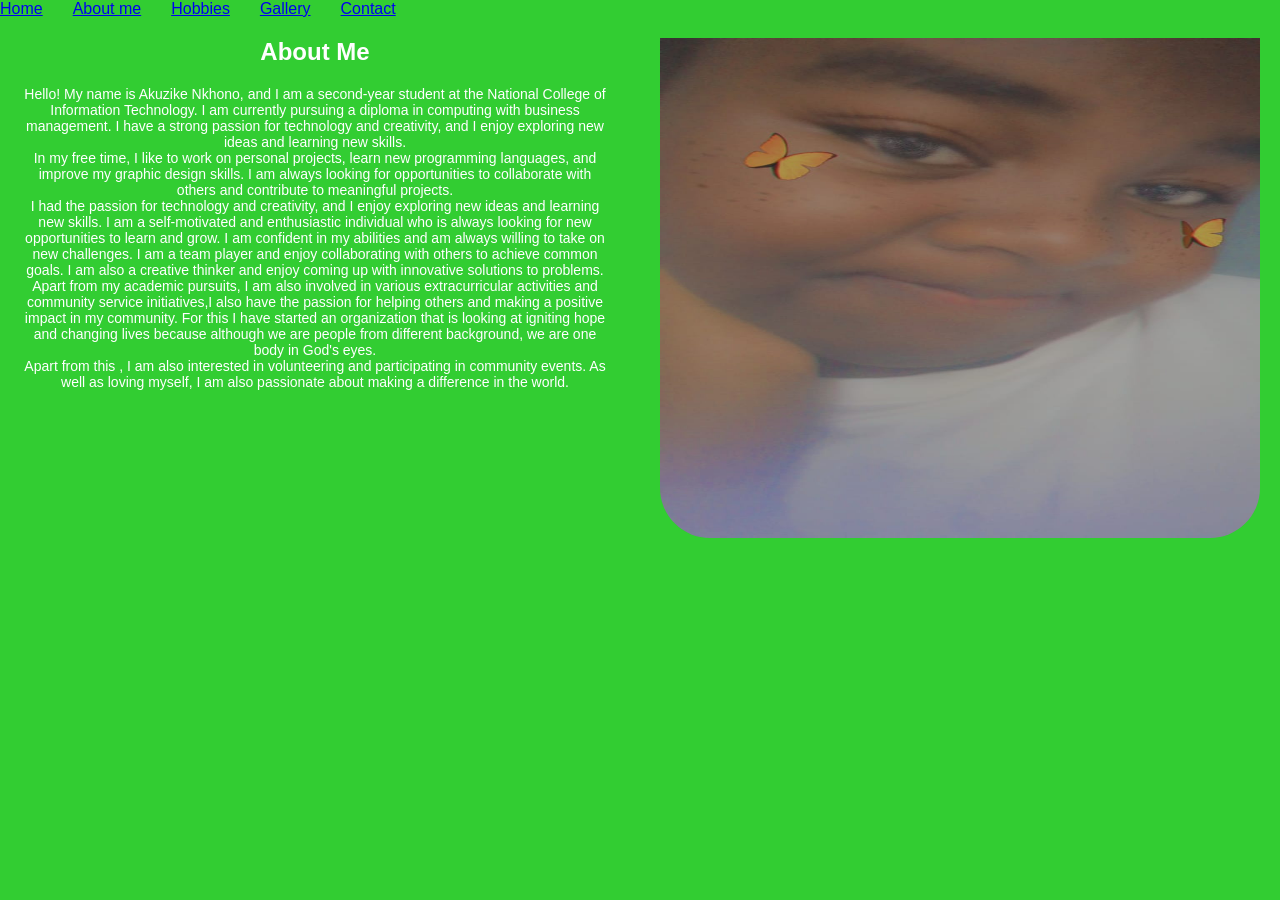
==== about me.html @ a9adc805 "First website commit" ====
<!DOCTYPE html>
<html lang="en">

<body>

    <head>
        <meta charset="UTF-8">
        <meta name="viewport" content="width=device-width, initial-scale=1.0">
        <title>About Me</title>
        <link rel="stylesheet" href="Style/style.css">
    </head>

    <body>
        <header>
            <nav class="nav-links">
                <a href="index.html">Home</a>
                <a href="about me.html" class="active">About me</a>
                <a href="hobbies.html">Hobbies</a>
                <a href="gallery.html">Gallery</a>
                <a href="contact.html">Contact</a>
            </nav>
        </header>
        <section class="about-me">
            <div class="all">
                <div class="about-me-text">
                    <h1>About Me</h1>
                    <p>Hello! My name is Akuzike Nkhono, and I am a second-year student at the National College of
                        Information Technology. I am currently pursuing a diploma in computing with business management.
                        I
                        have a strong passion for technology and creativity, and I enjoy exploring new ideas and
                        learning
                        new skills.</p>
                    <p>In my free time, I like to work on personal projects, learn new programming languages, and
                        improve my
                        graphic design skills. I am always looking for opportunities to collaborate with others and
                        contribute to meaningful projects.</p>
                    <p>I had the passion for technology and creativity, and I enjoy exploring new ideas and learning new
                        skills. I am a self-motivated and enthusiastic individual who is always looking for new
                        opportunities to learn and grow. I am confident in my abilities and am always willing to take on
                        new
                        challenges. I am a team player and enjoy collaborating with others to achieve common goals. I am
                        also a creative thinker and enjoy coming up with innovative solutions to problems.</p>
                    <p>Apart from my academic pursuits, I am also involved in various extracurricular activities and
                        community service initiatives,I also have the passion for helping others and making a positive
                        impact in my community. For this I have started an organization that is looking at igniting hope
                        and
                        changing lives because although we are people from different background, we are one body in
                        God's
                        eyes.</p>
                    <p>Apart from this , I am also interested in volunteering and participating in community events. As
                        well
                        as loving myself, I am also passionate about making a difference in the world.</p>
                </div>
                <div class="img">
                    <img src="Pictures/image 2.jpg" alt="My Picture">
                </div>
            </div>
        </section>
    </body>






</html>
---- Style/style.css ----
*{
    margin: 0;
    padding: 0;
    font-family: Arial, Helvetica, sans-serif;
    box-sizing: border-box;
}

body{
    width:100%;
    height: 100%;
    background-color: limegreen;
    overflow: hidden;
}


.nav-links{
    display: flex;
    list-style: none;
    gap: 30px;
}

.home{
    color: white;
    font-size: 12px;
    font-weight: bold;
}

.home-img{
    display: grid;
    place-items: center;
    gap: 20px;
    flex-wrap: wrap;
}

.home-img img{
    width: 300px;
    height: 200px;
    object-fit: cover;
    border-radius: 10px;
    transition: transform 0.3s ease;
}

.about-me{
    display: flex;
    flex-direction: column;
    align-items: center;
    gap: 20px;
    padding: 20px;
}

.about-me{
    color: white;
    font-size: 14px;
    text-align: center;

}
.all{
    display: flex;
    justify-content: space-between;
    gap: 50px;
    z-index: 100;
}
.about-me img{
    width: 600px;
    height: 500px;
    display: flex-end;
    border-radius: 0px 0px 50px 50px;
}

.hobbies{
    display: flex;
    flex-direction: column;
    align-items: center;
    gap: 20px;
    padding: 20px;
}

.hobbies{
    color: white;
    font-size: 14px;
    text-align: center;

}

h1{
    color: white;
    font-size: 24px;
    text-align: center;
    margin-bottom: 20px;
}

.gallery{
    display: flex;
    flex-direction: column;
    align-items: center;
    gap: 20px;
    padding: 20px;
}

.gallery-text{
    color: white;
    font-size: 14px;
    text-align: center;
}

.gallery-img{
    display: grid;
    place-items: center;
    gap: 20px;
    flex-wrap: wrap;
    object-fit: cover;
    border-radius: 10px;
    transition: transform 0.3s ease; 
}
#contact {
    padding: 30px;
}

#contactForm {
    width: 400px;
    display: flex;
    flex-direction: column;
}

#contactForm label {
    margin-top: 10px;
    font-weight: bold;
}

#contactForm input,
#contactForm textarea {
    padding: 10px;
    margin-top: 5px;
    border: 1px solid #ccc;
    border-radius: 5px;
}

#contactForm button {
    margin-top: 15px;
    padding: 10px;
    background-color: #2c3e50;
    color: white;
    border: none;
    cursor: pointer;
    border-radius: 5px;
}

#contactForm button:hover {
    background-color: #34495e;
}
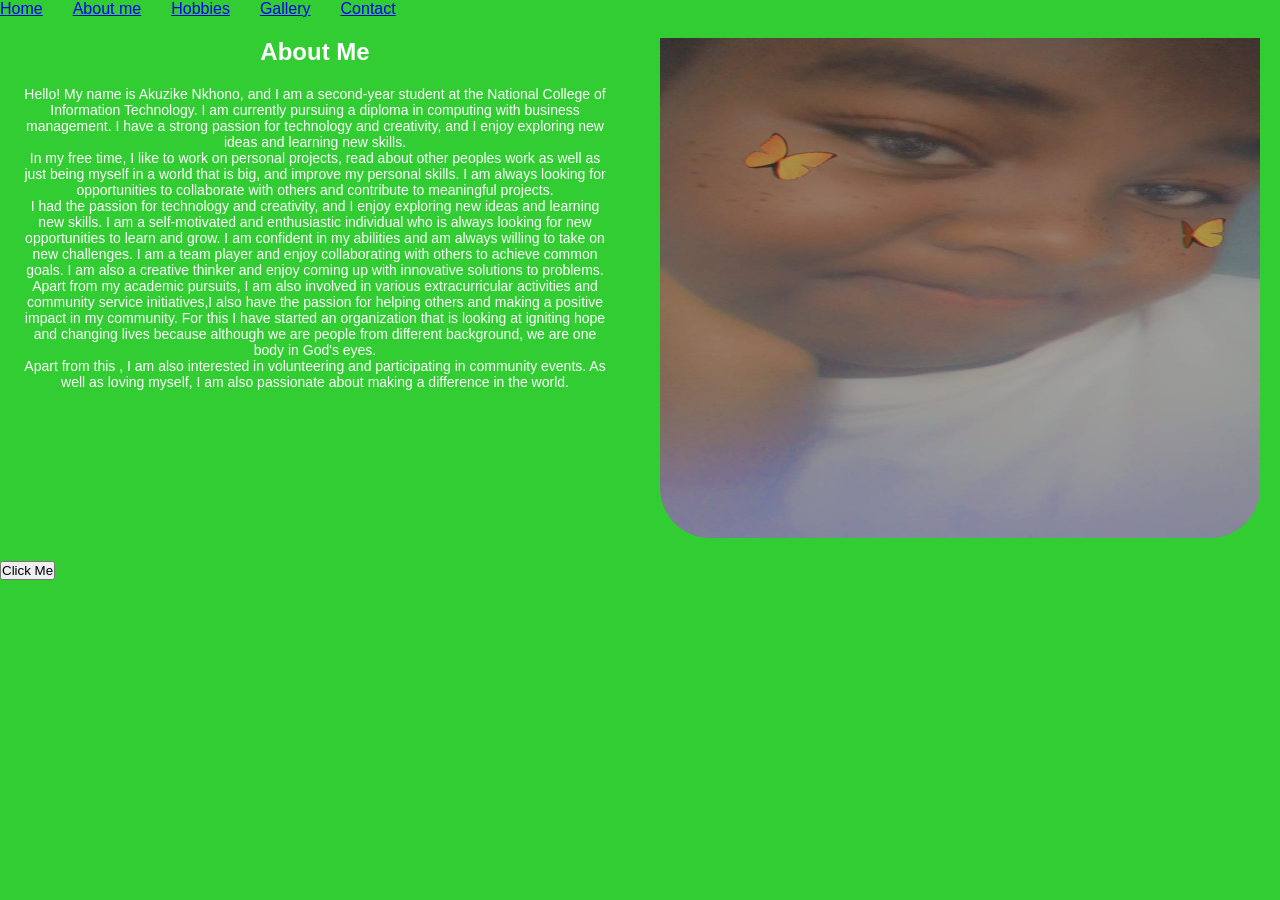
==== commit 26e9a726: "add new file" ====
--- a/about me.html
+++ b/about me.html
@@ -8,6 +8,7 @@
         <meta name="viewport" content="width=device-width, initial-scale=1.0">
         <title>About Me</title>
         <link rel="stylesheet" href="Style/style.css">
+        <script src="script.js"></script>
     </head>
 
     <body>
@@ -30,32 +31,28 @@
                         have a strong passion for technology and creativity, and I enjoy exploring new ideas and
                         learning
                         new skills.</p>
-                    <p>In my free time, I like to work on personal projects, learn new programming languages, and
-                        improve my
-                        graphic design skills. I am always looking for opportunities to collaborate with others and
+                    <p>In my free time, I like to work on personal projects, read about other peoples work as well as just being myself in a world that is big, and
+                        improve my personal skills. I am always looking for opportunities to collaborate with others and
                         contribute to meaningful projects.</p>
                     <p>I had the passion for technology and creativity, and I enjoy exploring new ideas and learning new
                         skills. I am a self-motivated and enthusiastic individual who is always looking for new
                         opportunities to learn and grow. I am confident in my abilities and am always willing to take on
-                        new
-                        challenges. I am a team player and enjoy collaborating with others to achieve common goals. I am
+                        new challenges. I am a team player and enjoy collaborating with others to achieve common goals. I am
                         also a creative thinker and enjoy coming up with innovative solutions to problems.</p>
                     <p>Apart from my academic pursuits, I am also involved in various extracurricular activities and
                         community service initiatives,I also have the passion for helping others and making a positive
                         impact in my community. For this I have started an organization that is looking at igniting hope
-                        and
-                        changing lives because although we are people from different background, we are one body in
-                        God's
-                        eyes.</p>
+                        and changing lives because although we are people from different background, we are one body in
+                        God's eyes.</p>
                     <p>Apart from this , I am also interested in volunteering and participating in community events. As
-                        well
-                        as loving myself, I am also passionate about making a difference in the world.</p>
+                        well as loving myself, I am also passionate about making a difference in the world.</p>
                 </div>
                 <div class="img">
                     <img src="Pictures/image 2.jpg" alt="My Picture">
                 </div>
             </div>
         </section>
+        <button onclick="showGreeting()">Click Me</button>
     </body>
 
 
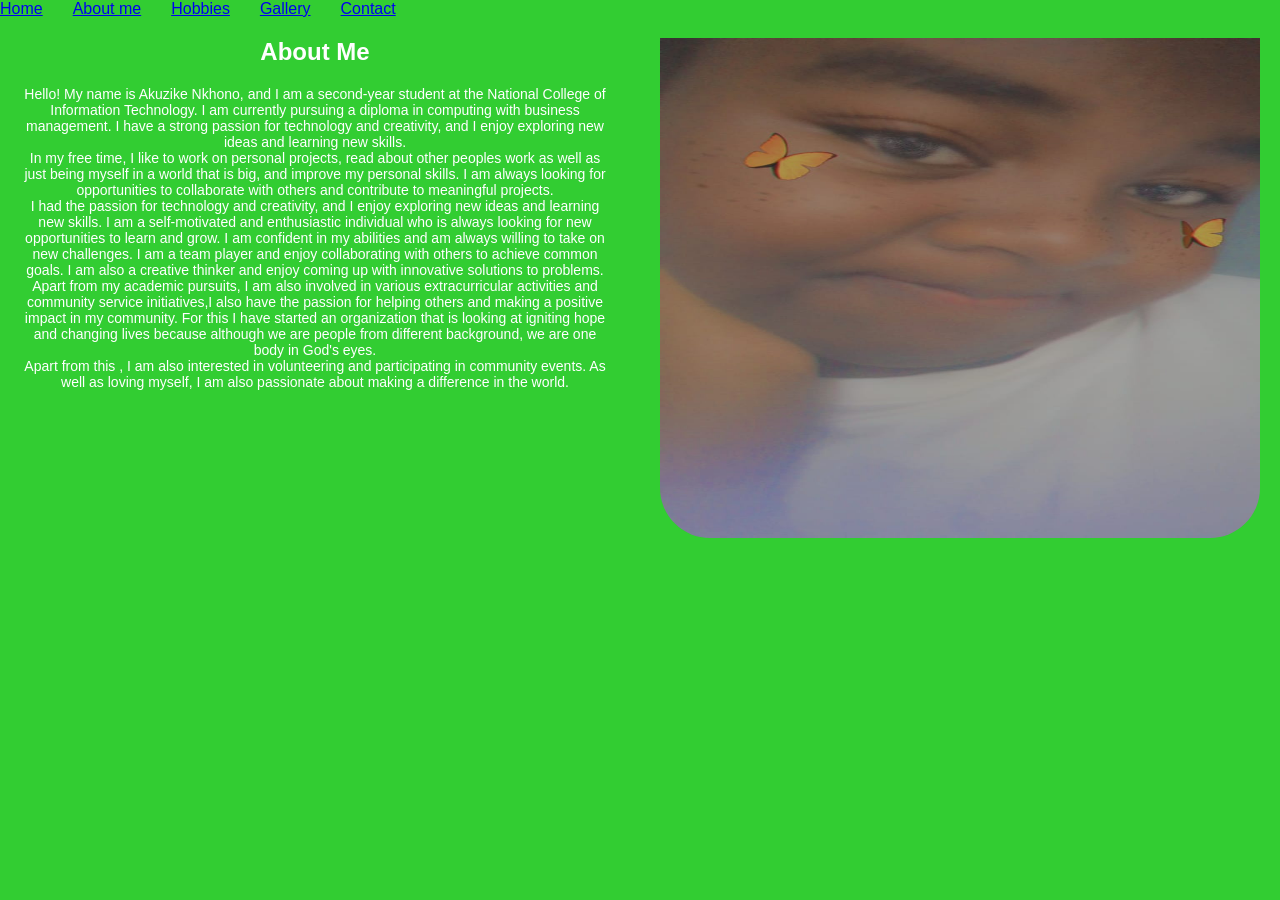
==== commit 9cc36447: "added  javascript" ====
--- a/about me.html
+++ b/about me.html
@@ -52,12 +52,5 @@
                 </div>
             </div>
         </section>
-        <button onclick="showGreeting()">Click Me</button>
     </body>
-
-
-
-
-
-
 </html>
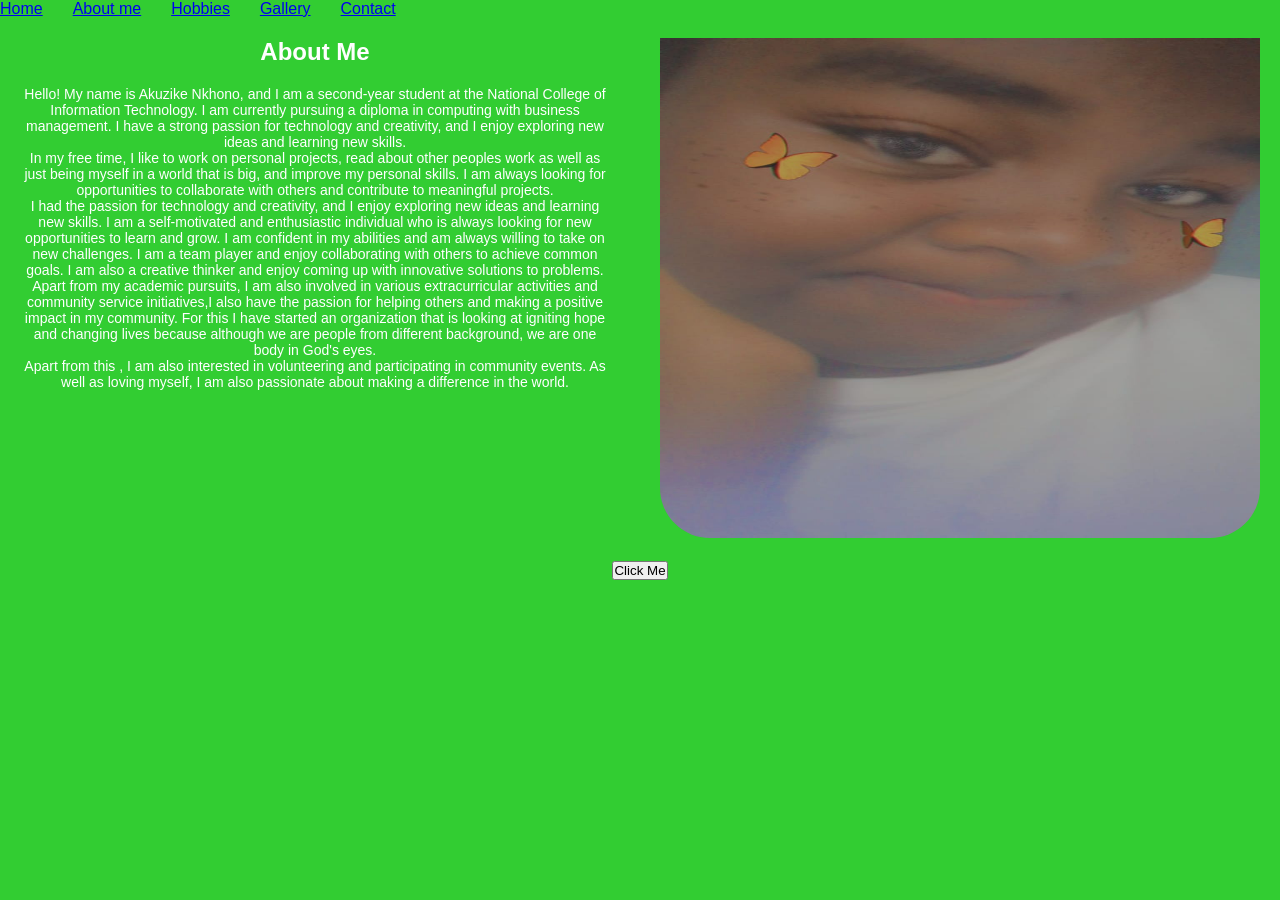
==== commit d5c8639e: "added a button" ====
--- a/about me.html
+++ b/about me.html
@@ -51,6 +51,7 @@
                     <img src="Pictures/image 2.jpg" alt="My Picture">
                 </div>
             </div>
+            <button class="btn"onclick="showGreeting()">Click Me</button>
         </section>
     </body>
 </html>
